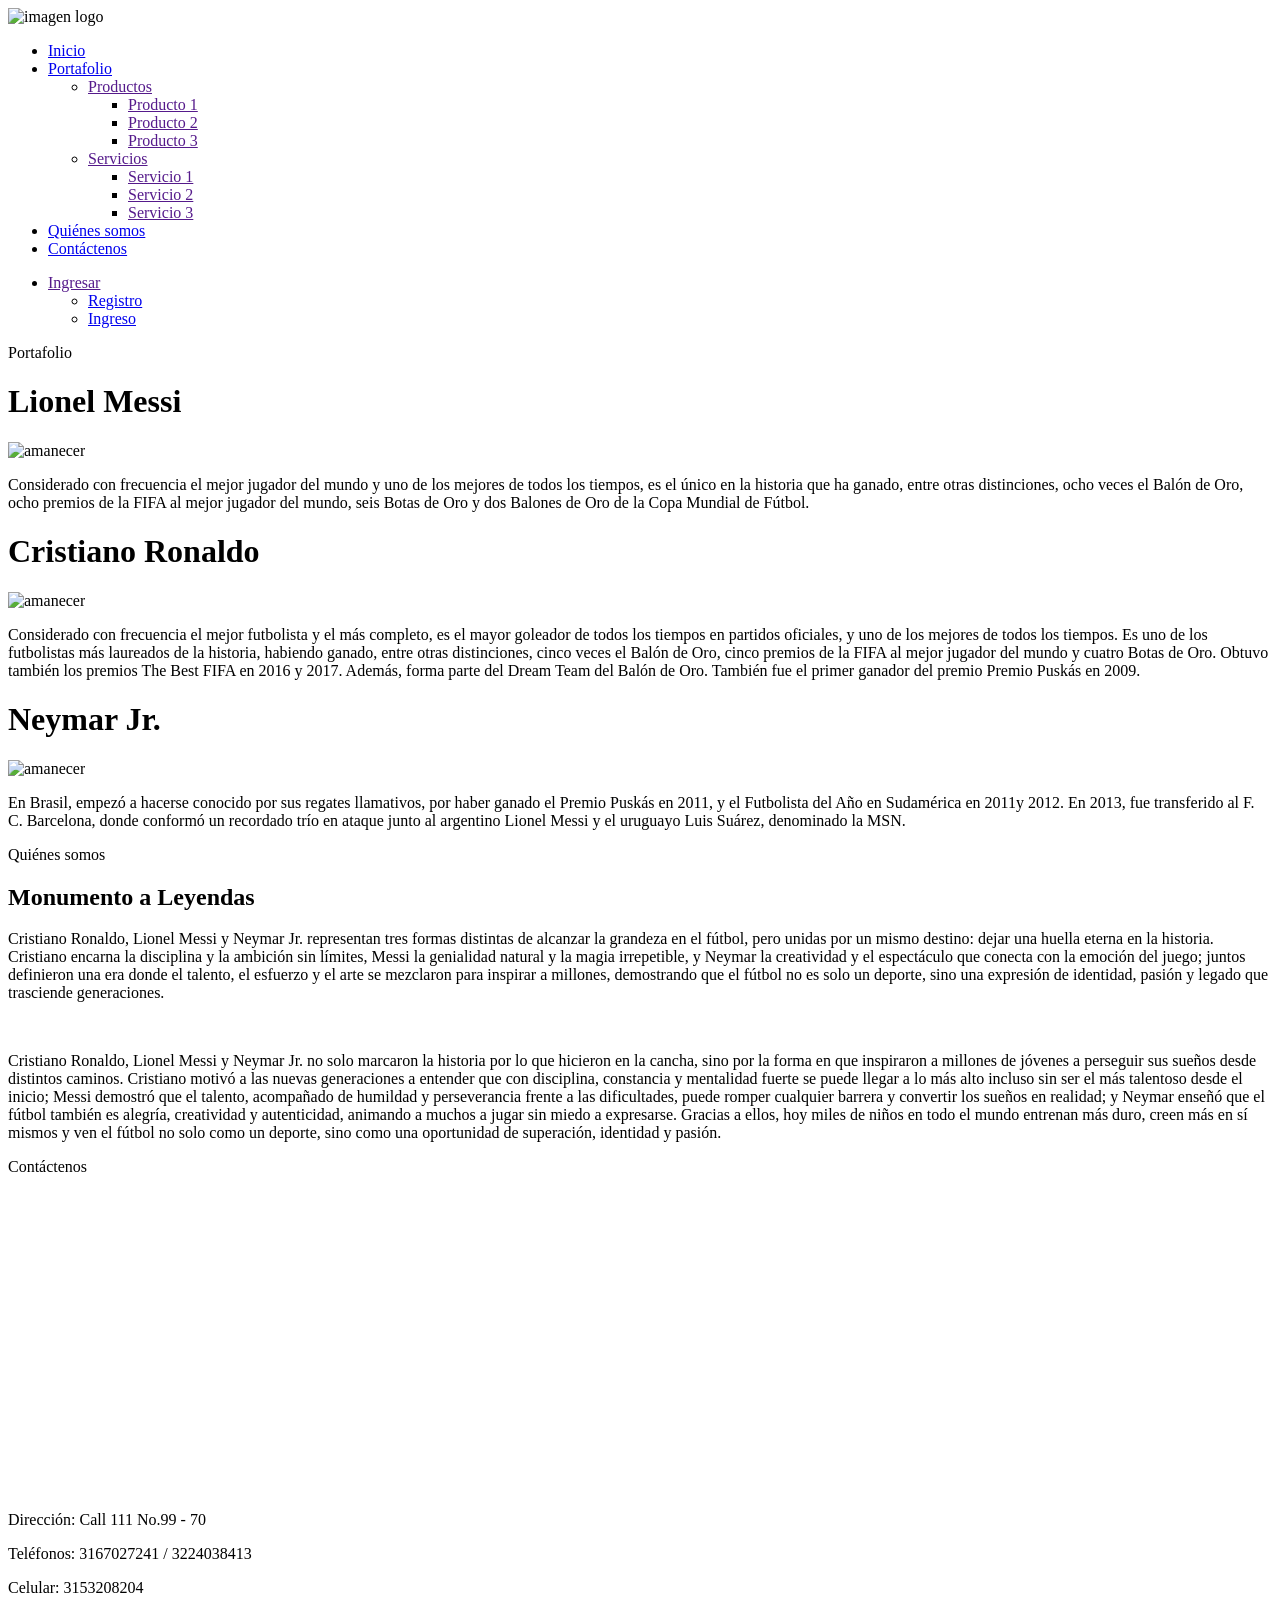
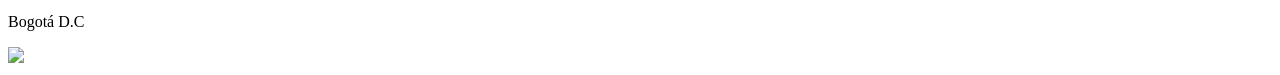
==== index.html @ 308a0957 "v4.0" ====
<!DOCTYPE html>
<html lang="es">

<head>
    <meta charset="utf-8">
    <!-- para dispositivos pequeños -->
    <meta name="viewport" content="width=device-width, user-scalable=no, initial-scale=1.0,
maximum-scale=1.0,minimum-scale=1.0">
    <title>Empresa</title>
    <link rel="stylesheet" type="text/css" href="../Dylan18-2006.github.io/CSS/estilo.css">
    <link rel="shortcut icon" href="https://wallpapers.com/images/hd/cute-soccer-dl19eul62bmd8vqr.jpg">
</head>

<body>
    <div class="contenedor">
        <!--navegador-->
        <!--<div id="nav"class=borde></div>-->
        <nav>
            <div class="logo">
                <img src="https://www.shutterstock.com/image-vector/soccer-logo-badge-template-sports-600w-2465659823.jpg"
                    alt="imagen logo" title="Logo empresa">
            </div>
            <div class="navegacion borde">
                <!--se agrega como lista ul
con los elementos li que tienen enlaces-->
                <ul>
                    <li><a href="#">Inicio</a></li>
                    <li><a href="#portafoliox">Portafolio</a>
                        <ul>
                            <li><a href="">Productos</a>
                                <ul>
                                    <li><a href="">Producto 1</a></li>
                                    <li><a href="">Producto 2</a></li>
                                    <li><a href="">Producto 3</a></li>
                                </ul>
                            </li>
                            <li><a href="">Servicios</a>
                                <ul>
                                    <li><a href="">Servicio 1</a></li>
                                    <li><a href="">Servicio 2</a></li>
                                    <li><a href="">Servicio 3</a></li>
                                </ul>
                            </li>
                        </ul>
                    </li>
                    <li><a href="#quienes">Quiénes somos</a></li>
                    <li><a href="#contacto">Contáctenos</a></li>
                </ul>
            </div>
            <div class="ingreso borde">

                <ul>
                    <li><a href="">Ingresar</a>
                        <ul>
                            <li><a href="HTML/registro.html">Registro</a></li>
                            <li><a href="HTML/ingreso.html">Ingreso</a></li>
                        </ul>
                    </li>
                </ul>
            </div>
        </nav>
        <!-- Encabezado -->
        <!--<div id="header"class=borde></div>-->
        <header class="borde"></header>
        <!-- Portafolio -->
        <div id="portafoliox" class="borde titulo">Portafolio</div>
        <!--poderia ser section
<div id="portafolio"class=borde></div>-->
        <main id="portafolio">
            <div class="div-porta borde">
                <h1>Lionel Messi</h1>
                <img src="https://upload.wikimedia.org/wikipedia/commons/thumb/b/b4/Lionel-Messi-Argentina-2022-FIFA-World-Cup_%28cropped%29.jpg/330px-Lionel-Messi-Argentina-2022-FIFA-World-Cup_%28cropped%29.jpg"
                    alt="amanecer" title="porta1 Empresa">
                <p>Considerado con frecuencia el mejor jugador del mundo y uno de los mejores de todos los tiempos,
                    es el único en la historia que ha ganado, entre otras distinciones, ocho veces el Balón de Oro,
                    ocho premios de la FIFA al mejor jugador del mundo, seis Botas de Oro y dos Balones de Oro de la
                    Copa Mundial de Fútbol.</p>
            </div>
            <div class="div-porta borde">
                <h1>Cristiano Ronaldo</h1>
                <img src="https://upload.wikimedia.org/wikipedia/commons/d/d7/Cristiano_Ronaldo_playing_for_Al_Nassr_FC_against_Persepolis%2C_September_2023_%28cropped%29.jpg"
                    alt="amanecer" title="porta1 Empresa">
                <p>Considerado con frecuencia el mejor futbolista y el más completo, es el mayor goleador de todos los
                    tiempos en partidos oficiales, y uno de los mejores de todos los tiempos.
                    Es uno de los futbolistas más laureados de la historia, habiendo ganado, entre otras distinciones,
                    cinco veces el Balón de Oro, cinco premios de la FIFA al mejor jugador del mundo y cuatro Botas de
                    Oro. Obtuvo también los premios The Best FIFA en 2016 y 2017.
                    Además, forma parte del Dream Team del Balón de Oro.
                    También fue el primer ganador del premio Premio Puskás en 2009.</p>
            </div>
            <div class="div-porta borde">
                <h1>Neymar Jr.</h1>
                <img src="https://upload.wikimedia.org/wikipedia/commons/e/e3/Neymar_Jr._with_Al_Hilal%2C_3_October_2023_-_03_%28cropped%29_version_2.jpg"
                    alt="amanecer" title="porta1 Empresa">
                <p> En Brasil, empezó a hacerse conocido por sus regates llamativos,
                    por haber ganado el Premio Puskás en 2011, y el Futbolista del Año en Sudamérica en 2011y 2012.
                    En 2013, fue transferido al F. C. Barcelona,
                    donde conformó un recordado trío en ataque junto al argentino Lionel Messi y el uruguayo Luis
                    Suárez, denominado la MSN.</p>

            </div>
        </main>
        <!-- quienes-somos -->
        <div id="quienes" class="borde titulo">Quiénes somos</div>
        <!-- <div id="quienes-somos"class=borde></div> -->
        <section id="quienes-somos">
            <div class="quienes somos">
                <h1>Monumento a Leyendas</h1>
                <p>Cristiano Ronaldo, Lionel Messi y Neymar Jr. representan tres formas distintas de alcanzar la
                    grandeza en el fútbol, pero unidas por un mismo destino: dejar una huella eterna en la historia.
                    Cristiano encarna la disciplina y la ambición sin límites, Messi la genialidad natural y la magia
                    irrepetible, y Neymar la creatividad y el espectáculo que conecta con la emoción del juego;
                    juntos definieron una era donde el talento, el esfuerzo y el arte se mezclaron para inspirar a
                    millones, demostrando que el fútbol no es solo un deporte, sino una expresión de identidad, pasión y
                    legado que trasciende generaciones.</p>
                    <br>
                <p>Cristiano Ronaldo, Lionel Messi y Neymar Jr. no solo marcaron la historia por lo que hicieron en la
                    cancha, sino por la forma en que inspiraron a millones de jóvenes a perseguir sus sueños desde
                    distintos caminos.
                    Cristiano motivó a las nuevas generaciones a entender que con disciplina, constancia y mentalidad
                    fuerte se puede llegar a lo más alto incluso sin ser el más talentoso desde el inicio; Messi
                    demostró que el talento, acompañado de humildad y perseverancia frente a las dificultades, puede
                    romper cualquier barrera y convertir los sueños en realidad; y Neymar enseñó que el fútbol también
                    es alegría, creatividad y autenticidad, animando a muchos a jugar sin miedo a expresarse. Gracias a
                    ellos,
                    hoy miles de niños en todo el mundo entrenan más duro, creen más en sí mismos y ven el fútbol no
                    solo como un deporte, sino como una oportunidad de superación, identidad y pasión.</p>
            </div>
        </section>
        <!-- contactenos -->
        <div id="contacto" class="borde titulo">Contáctenos</div>
        <!-- <div id="contactenos"class=borde></div> -->
        <section id="contactenos">
            <div class="div-contacto borde"></div>
            <div class="div-contacto">
                <!--mapa de google-->
                <div class="div-arr borde">
                    <iframe width="560" height="315" src="https://www.youtube.com/embed/Wi2ISRFw5V4?si=nQauSAtfe2NStYWe"
                        title="YouTube video player" frameborder="0"
                        allow="accelerometer; autoplay; clipboard-write; encrypted-media; gyroscope; picture-in-picture; web-share"
                        referrerpolicy="strict-origin-when-cross-origin" allowfullscreen></iframe>
                </div>
                <div class="div-aba borde">
                    <p class="direccion">Dirección: Call 111 No.99 - 70</p>
                    <p>Teléfonos: 3167027241 / 3224038413 </p>
                    <p>Celular: 3153208204</p>
                    <p>Bogotá D.C</p>
                    <a href="../HTML/ingreso.html" target="_blank"><img class="facebook"
                            src="https://static.vecteezy.com/system/resources/previews/017/732/782/non_2x/green-telephone-icon-telephone-icon-ai-format-free-vector.jpg"></a>
                </div>
        </section>
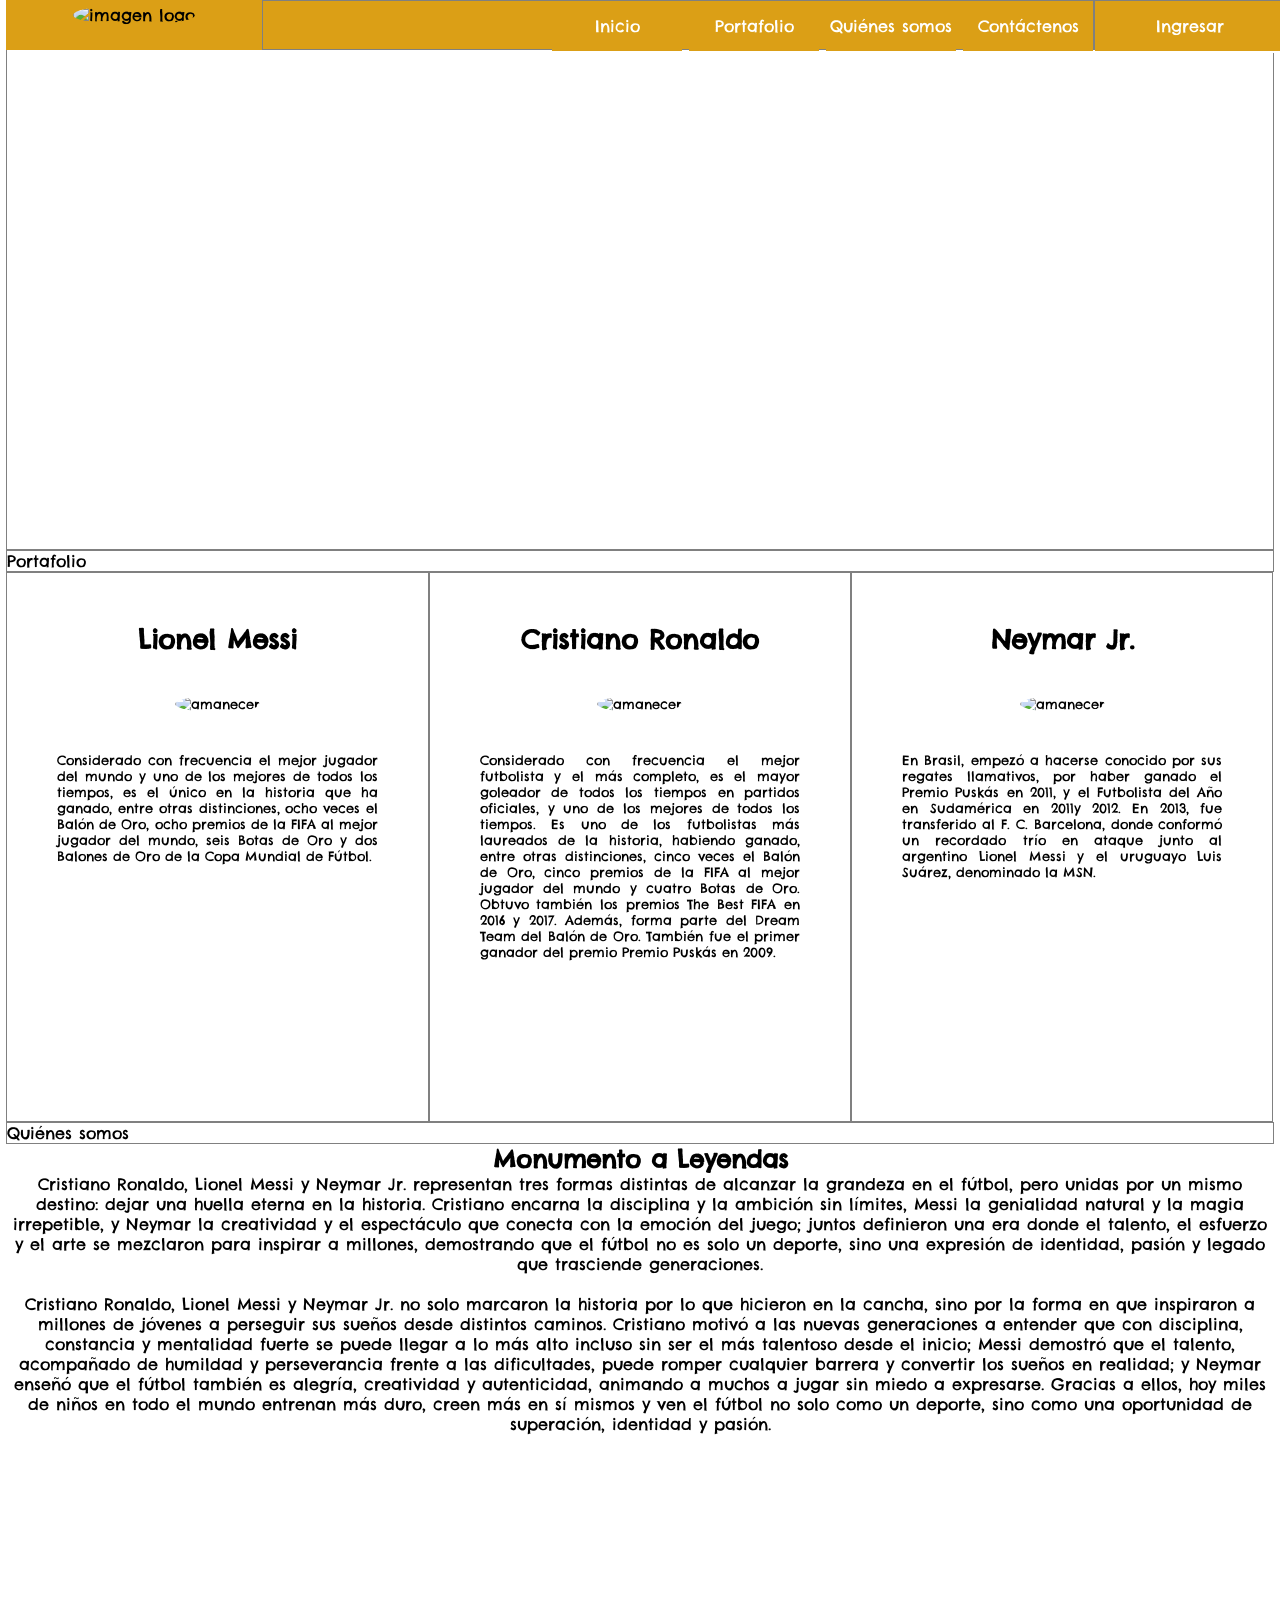
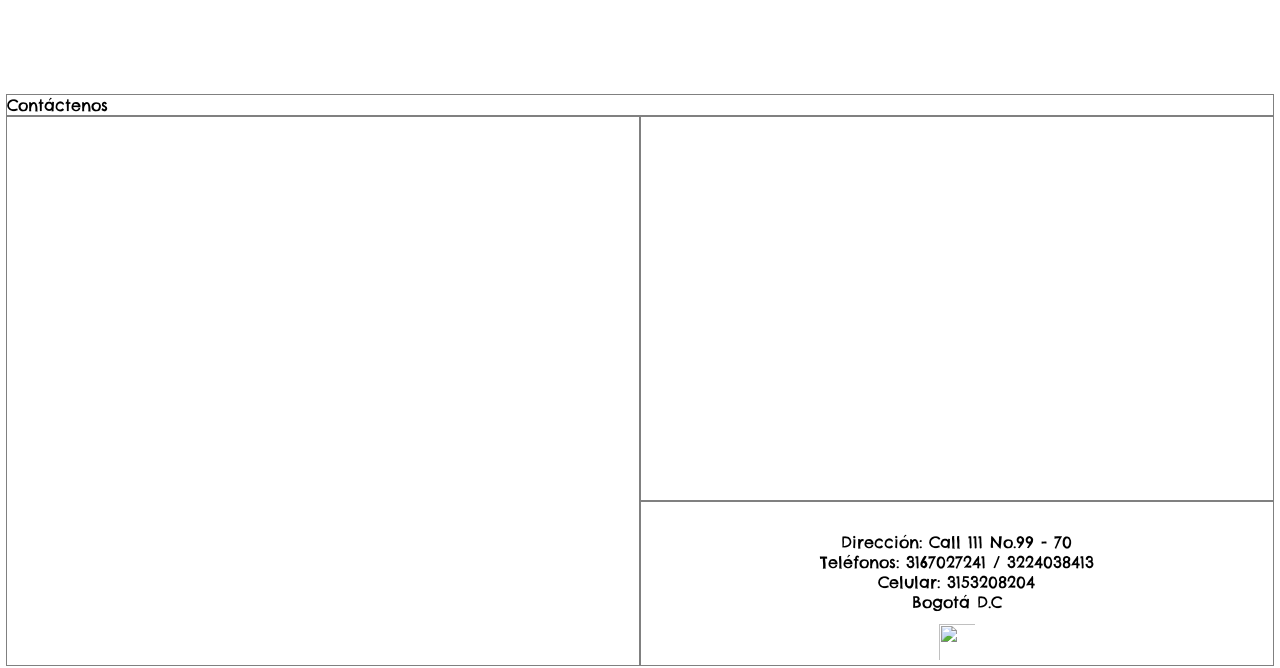
==== commit 296bf2af: "v5.0" ====
--- a/index.html
+++ b/index.html
@@ -7,7 +7,7 @@
     <meta name="viewport" content="width=device-width, user-scalable=no, initial-scale=1.0,
 maximum-scale=1.0,minimum-scale=1.0">
     <title>Empresa</title>
-    <link rel="stylesheet" type="text/css" href="../Dylan18-2006.github.io/CSS/estilo.css">
+    <link rel="stylesheet" type="text/css" href="./CSS/estilo.css">
     <link rel="shortcut icon" href="https://wallpapers.com/images/hd/cute-soccer-dl19eul62bmd8vqr.jpg">
 </head>
 
--- a/CSS/estilo.css
+++ b/CSS/estilo.css
@@ -0,0 +1,255 @@
+@import url('https://fonts.googleapis.com/css2?family=Dancing+Script&display=swap');
+@import url('https://fonts.googleapis.com/css2?family=Chelsea+Market&display=swap');
+*{
+box-sizing: border-box;
+/*controlar dimensiones sin que se vean afectadas
+por el border o por el padding*/
+
+margin:0;
+padding: 0;
+}
+/*clases especiales*/
+.borde{
+border:1px solid gray;
+}
+titulo{
+width: 100%;
+height: 50px;
+padding: 52px;
+background-color: rgba(0,0,0);
+font-family: 'Dancing Script', cursive;
+color:#fff;
+text-align: center;
+/*aumentar el titulo puede ser h1 pero...*/
+font-size: 25px;/*puede ser 2em*/
+}
+
+/*contenedor para pantallas grandes*/
+.contenedor{
+width: 99%;
+max-width: 1280px;
+margin:auto; /*quede centrado*/
+}
+/*cuerpo*/
+body{
+background-image: url('https://wallpapers.com/images/hd/soccer-background-f1l62s1nkp4e61j2.jpg');
+background-size: 100% 100%;
+background-attachment: fixed;/*la imagen se quede fija*/
+font-family: 'Chelsea Market', cursive;
+}
+/*navegador*/
+nav{
+width: 100%;
+height: 50px;
+background-color: #DB9F16;
+position: fixed;
+max-width: 1280px;
+}
+/*La suma da 100=65+15+20*/
+.logo{
+width: 20%;
+height: 100%;
+float: left;
+padding: 5px;/*no se pegue la imagen logo tanto al borde*/
+/*aplica para la imagen y letras*/
+text-align: center;
+}
+
+/*en su interior a otra caja cuando esten separados*/
+.logo img{
+/*width: auto;*/
+/*height: 100%; de los 50px*/
+width: 40px;
+height: 40px;
+border-radius: 50%;/*la imagen sea curva*/
+/*Si se quiere rendondez total se tiene que
+calcular en el ancho y alto en medida
+en pixeles. Teniendo en cuenta la
+altura nav 50px y padding de 5px*/
+}
+.navegacion{
+width: 65%;
+height: 100%;
+float: left;
+}
+.ingreso{
+width: 15%;
+height: 100%;
+float: left;
+}
+/*niveles de navegación*/
+/*nivel 0*/
+nav ul{
+list-style: none;/*para quitar viñetas*/
+text-align: right;/*el elemento ul se desplaza a la derecha*/
+}
+nav ul li{
+/*display:inline-block;/*Dejar los elementos de forma horizontal*/
+width: 130px;/*tamaño definido para todas las opciones (los elementos li)*/
+/*se agrega el mismo color a todos los elementos de la
+barra de navegación*/
+background-color: #DB9F16;
+}
+/*Para que los elementos ocultos cuando pase el mouse, muestre
+los elementos ul*/
+nav ul li:hover>ul{
+display: block;
+}
+/*Para que los subítems queden como lo esperado*/
+nav .navegacion>ul>li{
+/*quiere decir que solo las etiquetas que estan directamente relacionadas
+con la clase navegación y solo las li van a tener dichas propuedades*/
+/*Se agrega el display*/
+display:inline-block;
+}
+/*Para que el elemento <li> complete el contenedor*/
+nav .ingreso ul li{
+width: 100%;
+
+}
+nav ul li a{
+display:block; /*para poder colocarle un margin o un padding
+al elemento <a>*/
+text-decoration: none;/*quitar el subrayado del link del anchor <a>*/
+color: #ffffff;
+padding: 15px 2px; /*Recuerde que es arriba(15px)-derecha(2px)-abajo(15)-izquierda(2)*/
+text-align: center;
+border-bottom: 2px solid #fff;/*borde inferior al elemento <a>*/
+}
+/*Recuerde hover es una pseudo-clase
+el proposito es que algo cambie o resalte cuando pase el cursor
+por descendencia el elemento <a> tendrá este efecto*/
+nav ul li a:hover{
+background: rgba(0, 0, 0, 0.5);/*una opacidad mientras el puntero
+pasa sobre la opcion*/
+border-bottom: 2px solid rgb(0,0,0);
+}
+/*nivel 1 -primer despliegue*/
+nav li ul{
+position: absolute;/*Los elemento ul
+mantengan la posición*/
+display: none;/*se ocultan los elementos del nivel 1*/
+}
+/*Para las subítems de la opción ingreso*/
+nav .ingreso li ul{
+width: 14%;/*Se coloca un ancho al elemento de la clase ingreso
+que sea acorde a lo que se necesita*/
+}
+nav li ul li{
+position: relative;
+}
+/*nivel 2 -despligues laterales+*/
+nav li ul li ul{
+left: 130px;/*desde la izquierda va a ocupar 130px*/
+top:2px;/*quede un poco abajo*/
+}
+/*encabezado*/
+header{
+width: 100%;
+height: 550px;
+/*depende del monitor*/
+background-image: url('https://wallpapers.com/images/hd/football-background-8543042efgz33p6a.jpg');
+background-size:100% 100%;
+}
+/*portafolio*/
+/*#titulo1{
+width: 100%;
+height: 50px;
+}*/
+
+main#portafolio{/*tiene que estar pegado para que sepa que es de esa etiqueta
+si se separa pensara que es de alguna del interior*/
+width: 100%;
+height: 550px;
+background: rgb(255,255,255,0.9);/*transparencia 0.4*/
+}
+.div-porta{
+width: 33.33%;
+height:100%;
+float: left;
+text-align: center;
+padding: 50px;
+font-size: 13px;
+}
+.div-porta img{
+width: 150px;
+height: 150px;
+margin: 40px 0px 0px 0px;
+border-radius: 50%;
+}
+/*en div porta hay una etiqueta p que quiero este justificada*/
+.div-porta p{
+margin: 40px 0px 0px 0px;/*cuando hay 2 medidas afecta primero
+arriba y abajo y la otra es izq y der*/
+/*margin-top: 20px;*/
+text-align: justify;
+}
+/*quinenes-somos*/
+/*#titulo2{
+width: 100%;
+height: 50px;
+}*/
+section#quienes-somos{
+width: 100%;
+height: 550px;
+background: rgb(255,255,255,0.9);
+text-align: center;
+}
+.fila{
+width: 100%;
+height: 33.33%;
+}
+.col-ext{
+width: 40%;
+height: 100%;
+float: left;
+}
+.col-cen{
+width: 20%;
+height: 100%;
+float: left;
+
+}
+/*contactenos*/
+/*#titulo3{
+width: 100%;
+height: 50px;
+}*/
+section#contactenos{
+width: 100%;
+height: 550px;
+}
+.div-contacto{
+width: 50%;
+height: 100%;
+float: left;
+}
+.div-arr{
+width: 100%;
+height:70%;
+}
+.div-aba{
+width: 100%;
+height:30%;
+padding: 20px;
+background: rgb(255,255,255,0.9);
+text-align: center;
+}
+/*dirección contacto*/
+.direccion{
+margin-top: 10px;
+}
+/*redes sociales*/
+.facebook{
+width: 40px;
+height:40px;
+padding: 2px;
+margin-top: 10px;
+}
+/*footer*/
+/*footer*/
+footer{
+width: 100%;
+height: 50px;
+background-color: #DB9F16;
+}
